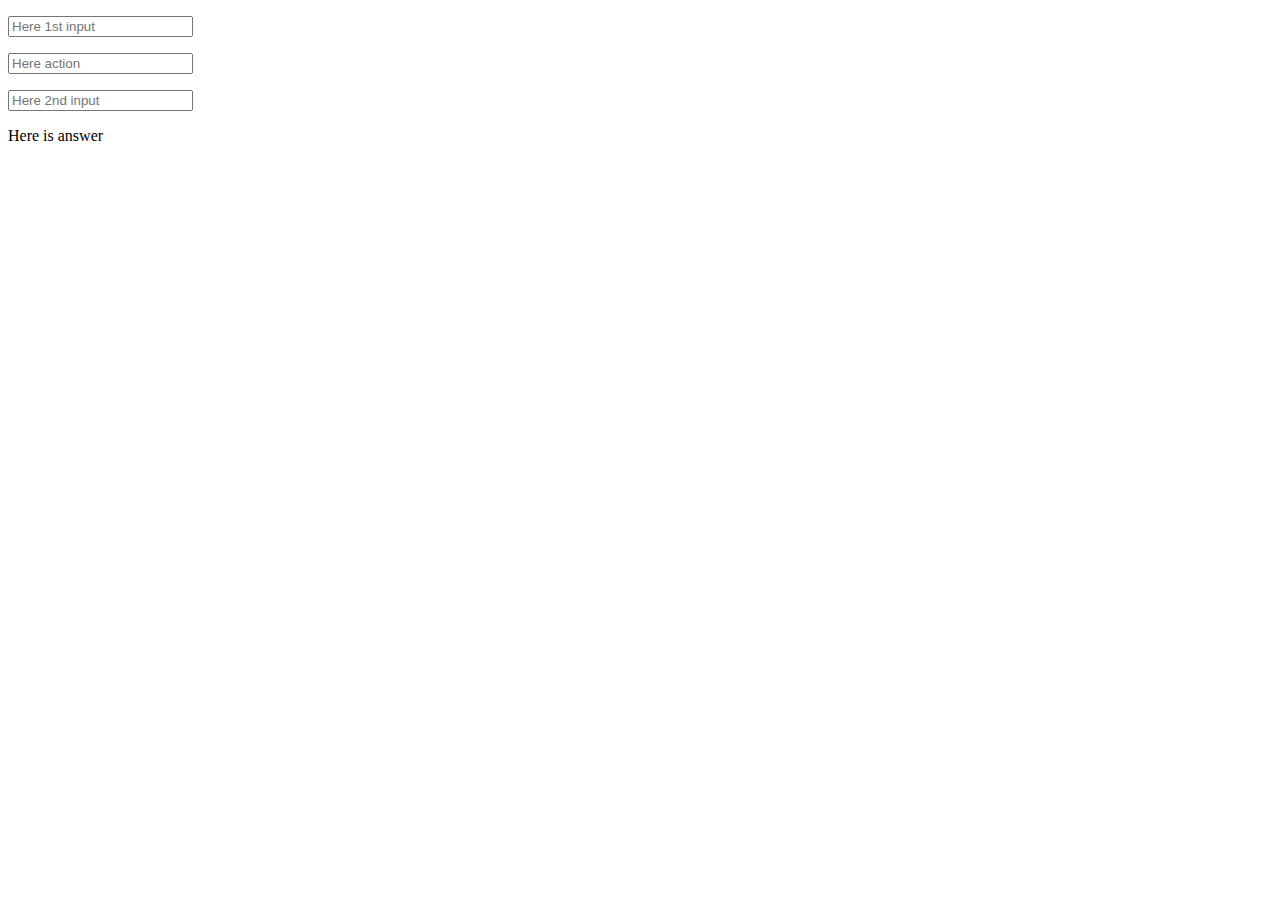
==== calc.htm @ 6f77652e "Created calculator" ====
<!DOCTYPE html>
<html lang="en-EN">
  <head>
    <meta charset="utf-8>
    <link rel="stylesheet" href="calcstyle.css">
    <link rel="icon" href="iconsmall.png">
  </head>
  <body>
    <p>
      <input placeholder="Here 1st input" type="number" id="first">
    </p>
    <p>
      <input placeholder="Here action" type="text" id="action">
    </p>
    <p>
      <input placeholder="Here 2nd input" type="number" id="second">
    </p>
    <span id="itog">Here is answer</span>
    <script src="calcfunc.js"></script>
  </body>
</html>
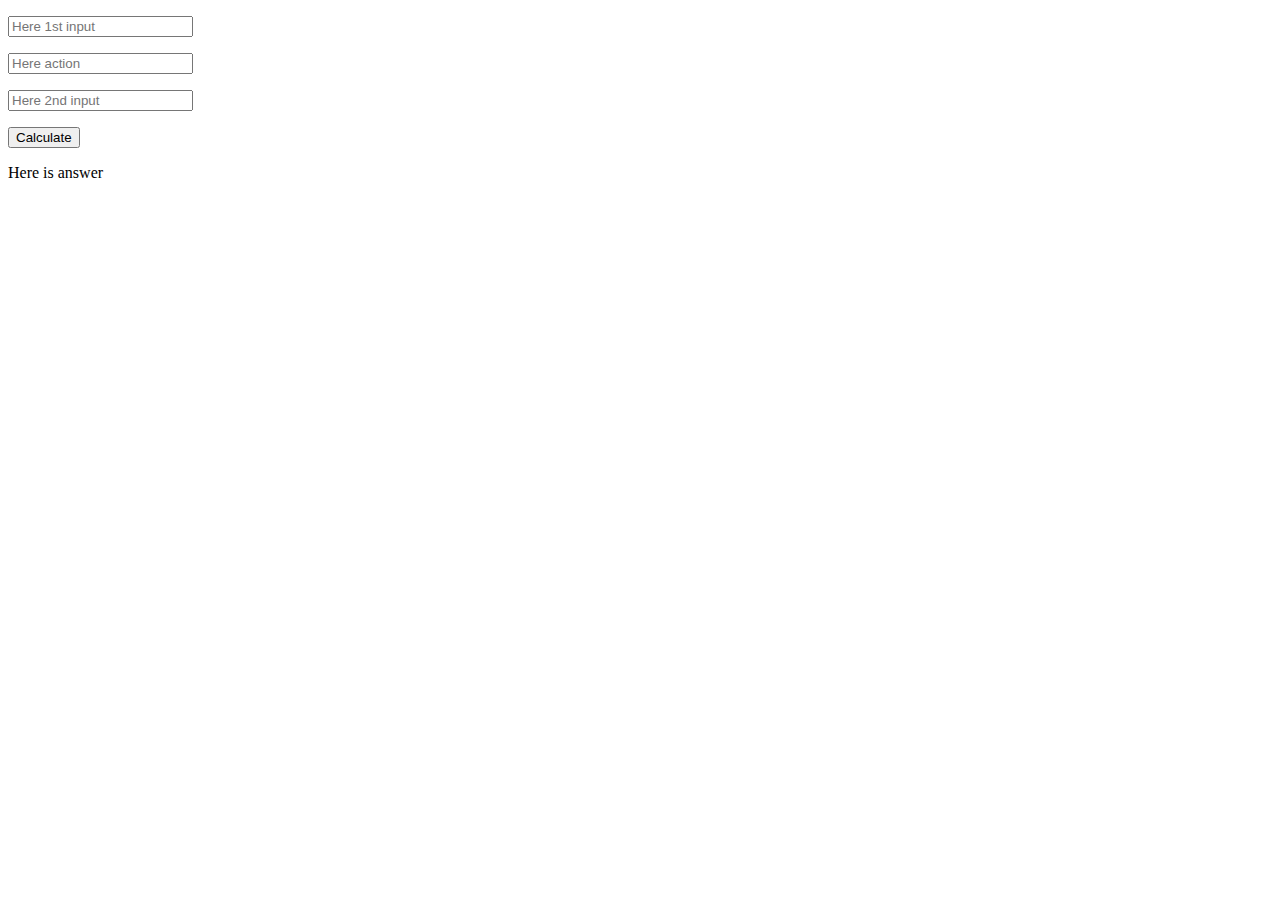
==== commit af8a7602: "Added button" ====
--- a/calc.htm
+++ b/calc.htm
@@ -15,6 +15,9 @@
     <p>
       <input placeholder="Here 2nd input" type="number" id="second">
     </p>
+    <p>
+      <input type="submit" value="Calculate">
+    </p>
     <span id="itog">Here is answer</span>
     <script src="calcfunc.js"></script>
   </body>
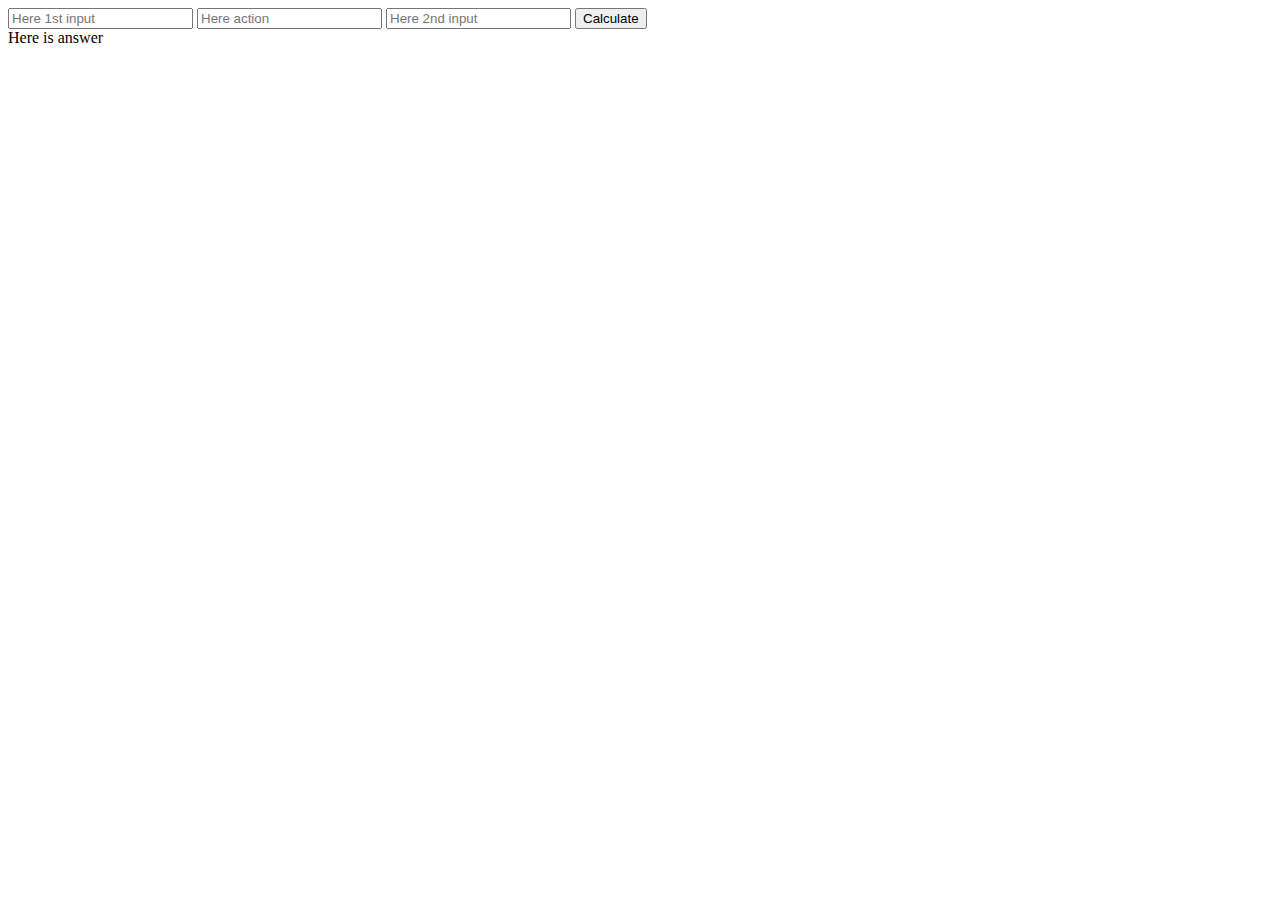
==== commit b3e34285: "Troubleshooting" ====
--- a/calc.htm
+++ b/calc.htm
@@ -6,18 +6,12 @@
     <link rel="icon" href="iconsmall.png">
   </head>
   <body>
-    <p>
+    <form id="calculator">
       <input placeholder="Here 1st input" type="number" id="first">
-    </p>
-    <p>
       <input placeholder="Here action" type="text" id="action">
-    </p>
-    <p>
       <input placeholder="Here 2nd input" type="number" id="second">
-    </p>
-    <p>
       <input type="submit" value="Calculate">
-    </p>
+    </form>
     <span id="itog">Here is answer</span>
     <script src="calcfunc.js"></script>
   </body>
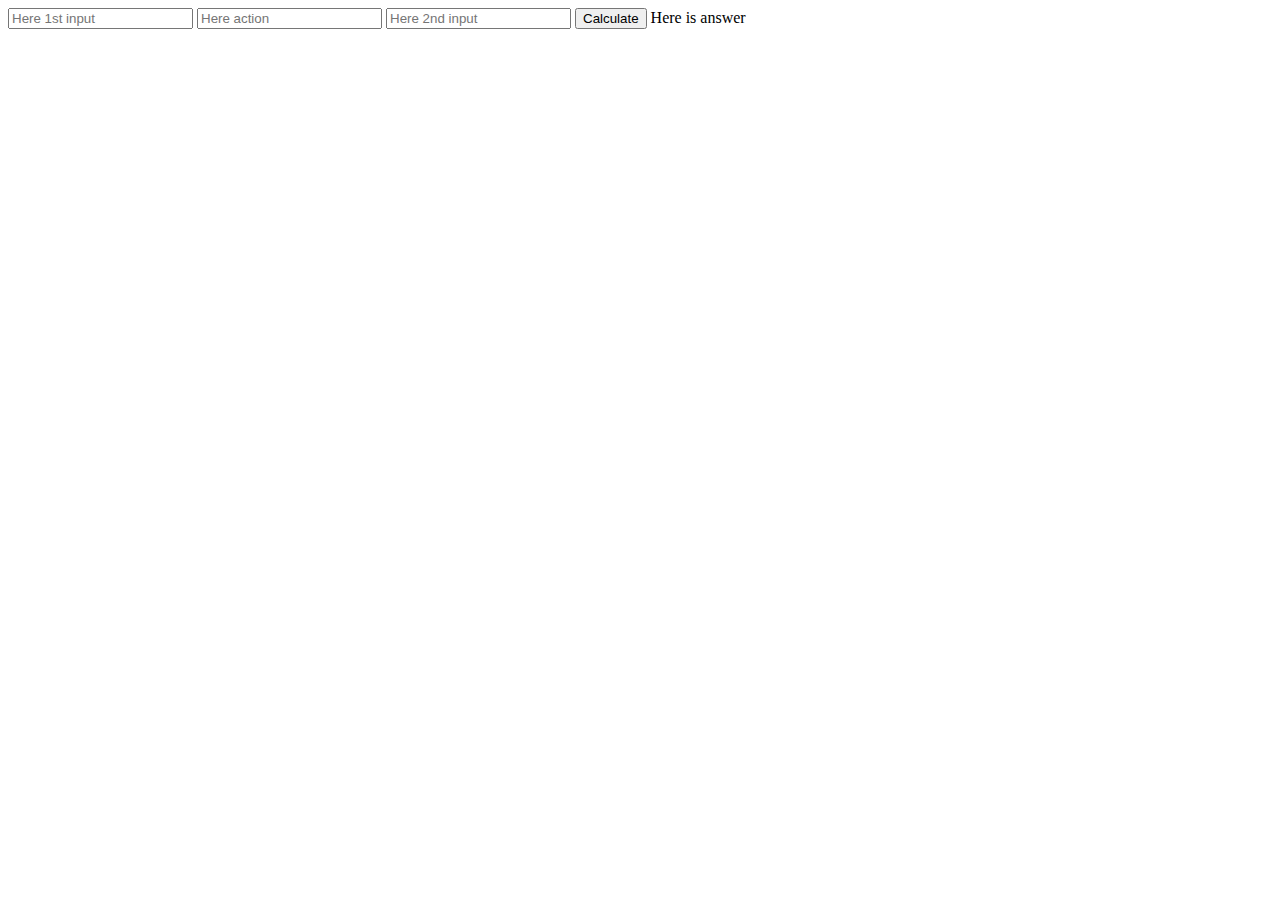
==== commit 3c4b1854: "Troubleshooting" ====
--- a/calc.htm
+++ b/calc.htm
@@ -6,12 +6,10 @@
     <link rel="icon" href="iconsmall.png">
   </head>
   <body>
-    <form id="calculator">
-      <input placeholder="Here 1st input" type="number" id="first">
-      <input placeholder="Here action" type="text" id="action">
-      <input placeholder="Here 2nd input" type="number" id="second">
-      <input type="submit" value="Calculate">
-    </form>
+    <input placeholder="Here 1st input" type="number" id="first">
+    <input placeholder="Here action" type="text" id="action">
+    <input placeholder="Here 2nd input" type="number" id="second">
+    <input type="submit" value="Calculate">
     <span id="itog">Here is answer</span>
     <script src="calcfunc.js"></script>
   </body>
